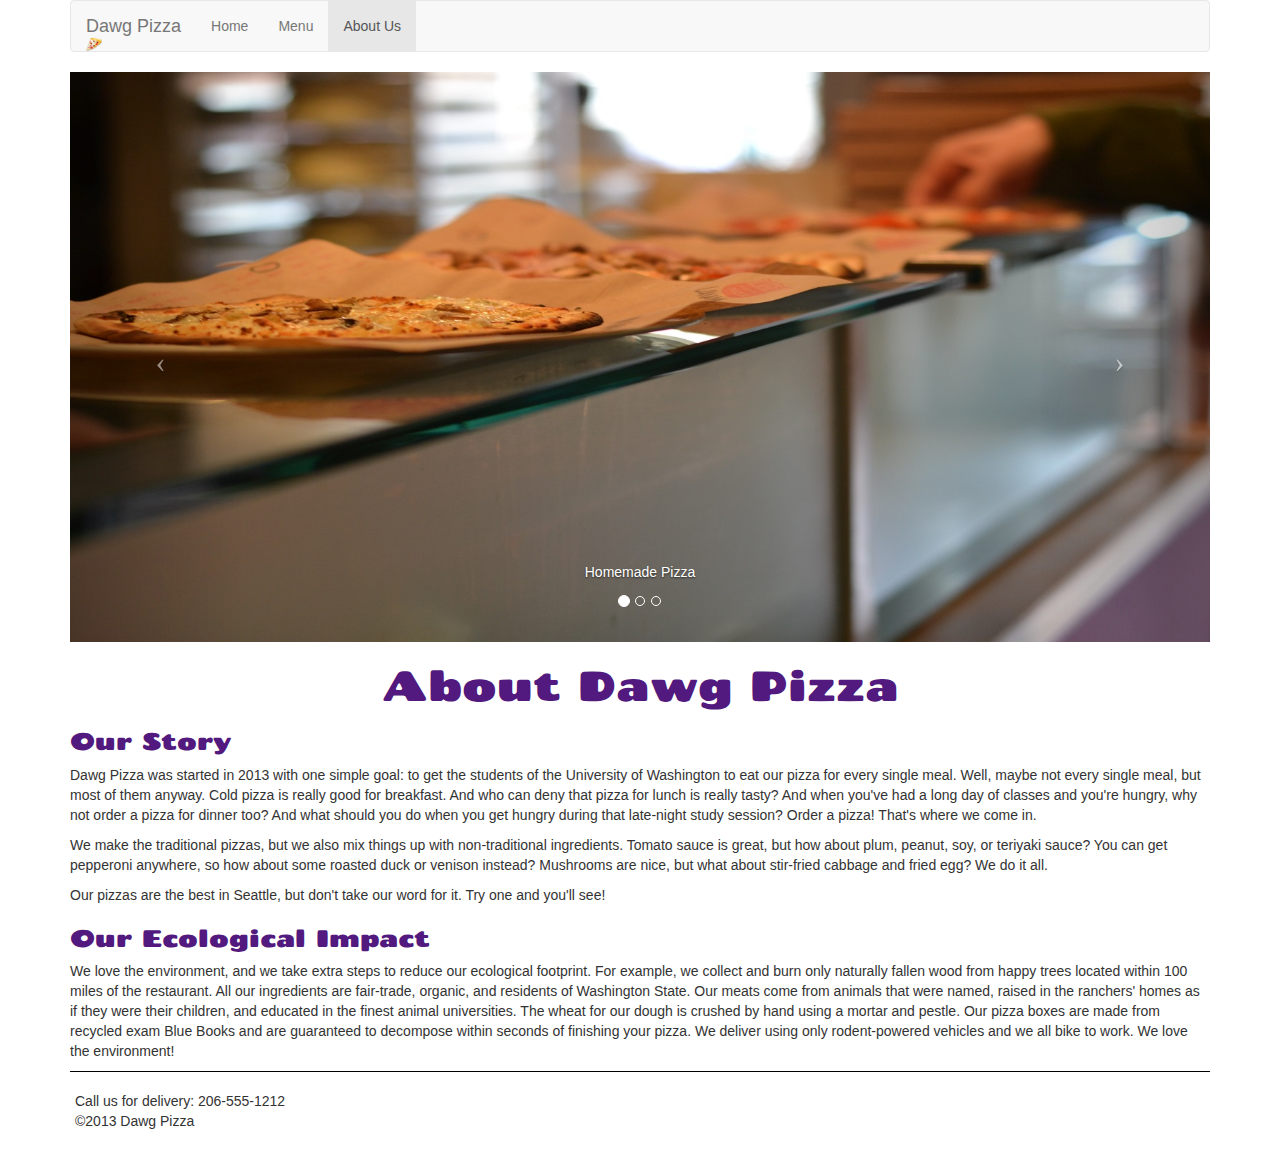
==== about.html @ 97c23c10 "Added homework3.0 code to start adding for homework4.0 code" ====
<!doctype html> 
<html>
    <head>
        <meta charset="UTF-8">
        <meta name="description" content="Dawg Pizza About Us Page">
        <meta name="author" content="alissm11">
        <meta name="viewport" content="width=device-width, initial-scale=1.0"> 
        <link rel="shortcut icon" href="img/pizza_icon.png">
        <title>Dawg Pizza About Us</title>

        <!-- hot link to Bootstrap stylesheet -->
        <link rel="stylesheet" href="https://netdna.bootstrapcdn.com/bootstrap/3.0.0/css/bootstrap.min.css">

        <!-- our own stylesheet for overrides -->
        <link rel="stylesheet" href="css/styles.css">
    </head>

    <body>
        <div class="container">
            <nav class="navbar navbar-default" role="navigation">
                <div class="navbar-header">
                    <button type="button" class="navbar-toggle" data-toggle="collapse" data-target=".dpizza-navbar-menu">
                        <span class="sr-only">Toggle Navigation</span>
                        <span class="icon-bar"></span>
                        <span class="icon-bar"></span>
                        <span class="icon-bar"></span>                       
                    </button>
                    <a class="navbar-brand" href="index.html">Dawg Pizza <img src="img/pizza_icon.png" alt="Pizza Slice Icon"></a>
                </div>

                <div class="collapse navbar-collapse dpizza-navbar-menu">
                    <ul class="nav navbar-nav">
                        <li><a href="index.html">Home</a></li>
                        <li><a href="menu.html">Menu</a></li>
                        <li class="active"><a href="about.html">About Us</a></li>
                    </ul>
                </div>
            </nav>

            <div id="dawg-pizza-carousel" class="carousel slide">
                <!-- slide indicators -->
                <ol class="carousel-indicators">
                    <li data-target="#dawg-pizza-carousel" data-slide-to="0" class="active"></li>
                    <li data-target="#dawg-pizza-carousel" data-slide-to="1"></li>
                    <li data-target="#dawg-pizza-carousel" data-slide-to="2"></li>
                </ol>
                
                <!-- slides --> 
                <div class="carousel-inner">
                    <!-- slide -->
                    <div class="item active">
                        <img src="img/pizza1.jpg" alt="Homemade Pizza">
                        <div class="carousel-caption">
                            <p>Homemade Pizza</p>
                        </div>
                    </div>

                    <div class="item">
                        <img src="img/pizza-order.jpg" alt="Pizza Order">
                        <div class="carousel-caption">
                            <p>Order Now</p>
                        </div>
                    </div>

                    <div class="item">
                        <img src="img/pizza-oven.jpg" alt="Pizza Oven">
                        <div class="carousel-caption">
                            <p>Our Wood-Fired Pizza Oven</p>
                        </div>
                    </div>
                </div> <!-- .slides -->

                <!-- left-right controls -->
                <a class="left carousel-control" href="#dawg-pizza-carousel" data-slide="prev">
                    <span class="icon-prev"></span>
                </a>
                <a class="right carousel-control" href="#dawg-pizza-carousel" data-slide="next">
                    <span class="icon-next"></span>
                </a>                
            </div> <!-- carousel -->  

            <h2 class="text-center">About Dawg Pizza</h2>
            
            <h3>Our Story</h3>
            <p>Dawg Pizza was started in 2013 with one simple goal: to get the students of the University of Washington to eat our pizza for every single meal. Well, maybe not every single meal, but most of them anyway. Cold pizza is really good for breakfast. And who can deny that pizza for lunch is really tasty? And when you've had a long day of classes and you're hungry, why not order a pizza for dinner too? And what should you do when you get hungry during that late-night study session? Order a pizza! That's where we come in.</p>
            <p>We make the traditional pizzas, but we also mix things up with non-traditional ingredients. Tomato sauce is great, but how about plum, peanut, soy, or teriyaki sauce? You can get pepperoni anywhere, so how about some roasted duck or venison instead? Mushrooms are nice, but what about stir-fried cabbage and fried egg? We do it all.</p>
            <p>Our pizzas are the best in Seattle, but don't take our word for it. Try one and you'll see!</p>
                
            <h3>Our Ecological Impact</h3>
            <p>We love the environment, and we take extra steps to reduce our ecological footprint. For example, we collect and burn only naturally fallen wood from happy trees located within 100 miles of the restaurant. All our ingredients are fair-trade, organic, and residents of Washington State. Our meats come from animals that were named, raised in the ranchers' homes as if they were their children, and educated in the finest animal universities. The wheat for our dough is crushed by hand using a mortar and pestle. Our pizza boxes are made from recycled exam Blue Books and are guaranteed to decompose within seconds of finishing your pizza. We deliver using only rodent-powered vehicles and we all bike to work. We love the environment!</p> 
            
            <footer>
                <p>Call us for delivery: 206-555-1212 <br> &copy;2013 Dawg Pizza</p>
            </footer>
        </div> <!-- .container --> 

        <!-- hot links to Bootstrap JavaScript and jQuery (required by Bootstrap) -->
        <script src="https://ajax.googleapis.com/ajax/libs/jquery/1.10.2/jquery.min.js"></script>
        <script src="https://netdna.bootstrapcdn.com/bootstrap/3.0.0/js/bootstrap.min.js"></script>

        <!-- auto-play the carousel -->
        <script>
            $('.carousel').carousel();
        </script>
    </body>
</html>
---- css/styles.css ----
@import url(http://fonts.googleapis.com/css?family=Chango);

.tempp {
	display: none; 
}

.tempd {
	display: none; 
}

.tempds {
	display: none;
}

.pizza .name {
	font-weight: bold; 
	float: left;
	color: #52197E; 
}

.pic {
	float: left; 
	padding-left: 5px; 
}

.item {
	clear: both;
}

.drink .price {
	display: inline; 
}

.dessert .price {
	display: inline; 
}




h1 {
	color: #52197E;
	font-weight: bold; 
	font-family: 'Chango';
	font-size: 500%;  
}

h2 {
	color: #52197E;
	font-family: 'Chango';
	font-size: 300%;  
}

h3 {
	color: #52197E;
	font-family: 'Chango'; 
}

.logo {
	width: 90%;
	display: block;
    margin-left: auto;
    margin-right: auto;
    opacity: 0.8; 
}

.logo:hover {
	opacity: 1; 
}

.find-us {
	color: #000;
}

a:hover,
a:focus,
a:active {
    text-decoration: underline;
}

a:link,
a:visited {
	text-decoration: none; 
}

.contact-info {
	text-align: center; 
}

iframe {
	width: 80%; 
}

footer {
    border-top: 1px solid #000; 
    padding-top: 1em;
    padding-bottom: 1em;
}

footer p {
    padding: 5px; 
}
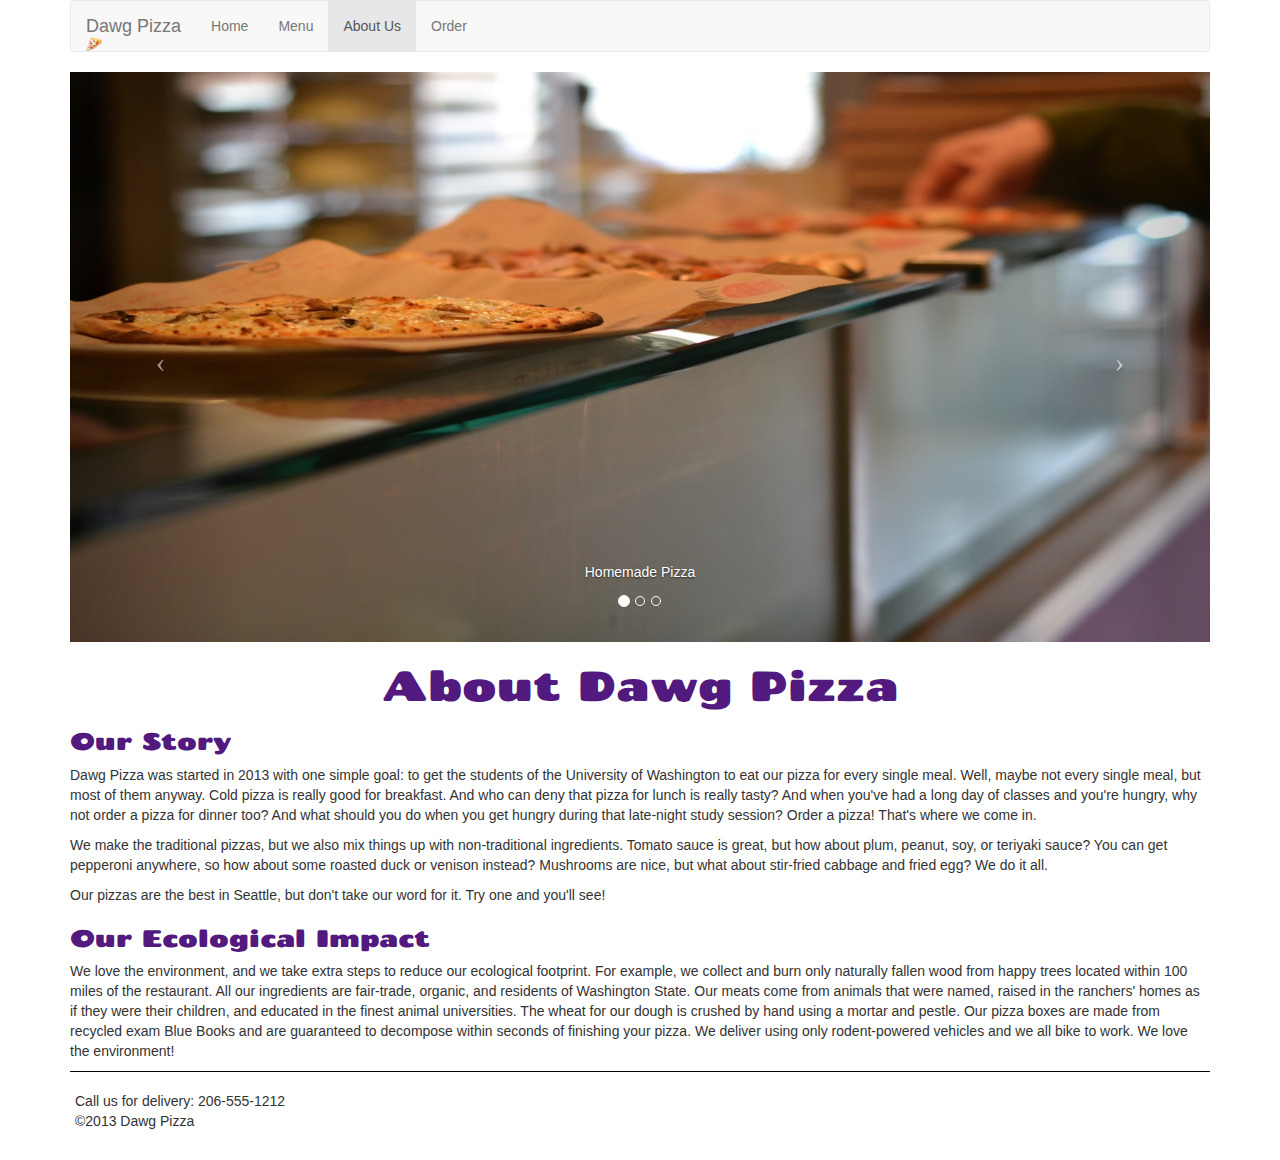
==== commit 3d9cee7b: "Changes to homework4.0 - everything working except posting to JSON" ====
--- a/about.html
+++ b/about.html
@@ -33,6 +33,7 @@
                         <li><a href="index.html">Home</a></li>
                         <li><a href="menu.html">Menu</a></li>
                         <li class="active"><a href="about.html">About Us</a></li>
+                        <li><a href="order.html">Order</a></li>
                     </ul>
                 </div>
             </nav>
--- a/css/styles.css
+++ b/css/styles.css
@@ -10,6 +10,10 @@
 
 .tempds {
 	display: none;
+}
+
+.cart-item-template {
+	display: none; 
 }
 
 .pizza .name {
@@ -35,8 +39,18 @@
 	display: inline; 
 }
 
+.total-price {
+    font-weight: bold;
+}
 
+.total-row {
+    border-top: 1px solid #AAA;
+}
 
+.button-row {
+    margin-top: 2em;
+    text-align: right;
+}
 
 h1 {
 	color: #52197E;
